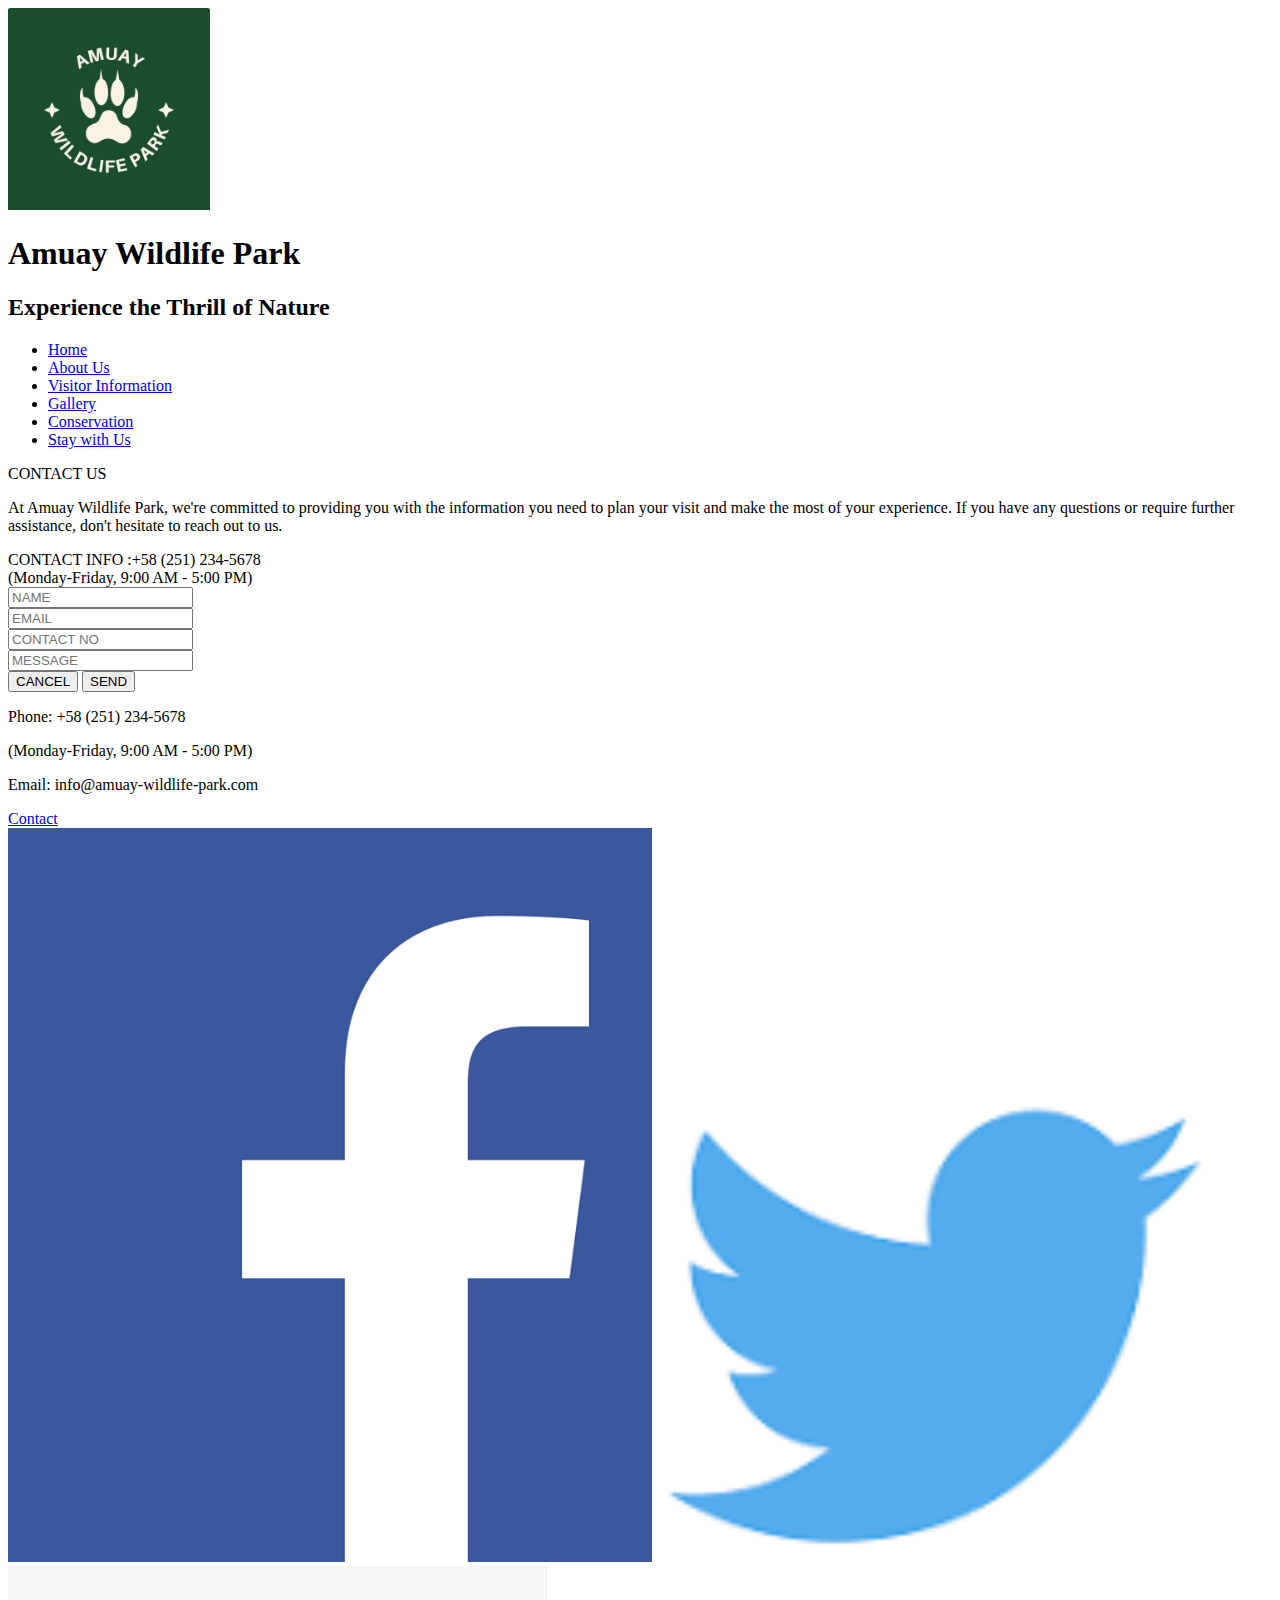
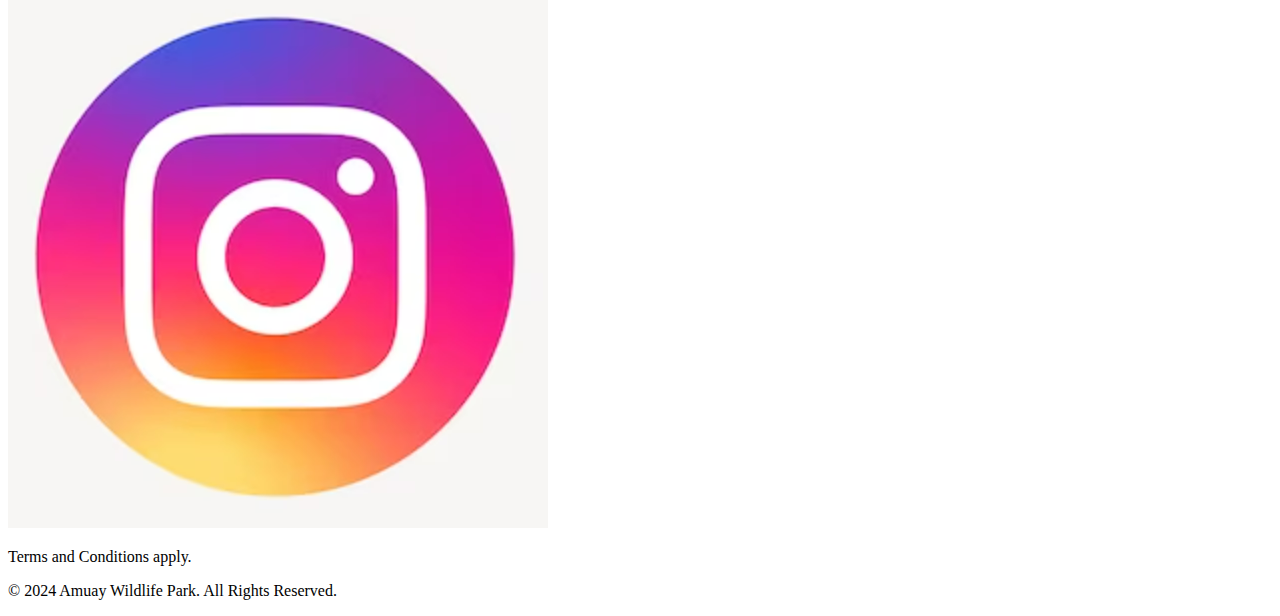
==== contact-us.html @ 72eb6523 "first commit" ====
<!DOCTYPE html>
<html lang="en">
<head>
  <meta charset="UTF-8">
  <meta name="viewport" content="width=device-width, initial-scale=1.0">
  <title>Contact Us</title>
  <link rel="stylesheet" href="style.css">
</head>
<body>
  <header>
    <img src="images/logo.jpeg" alt="Amuay Wildlife Park Logo" class="small-circle-logo">
    <div class="header-content">
      <h1>Amuay Wildlife Park</h1>
      <h2>Experience the Thrill of Nature</h2>
    </div>
  </header>

  <nav>
    <ul>
      <li><a href="index.html">Home</a></li>
      <li><a href="about-us.html">About Us</a></li>
      <li><a href="visitor-information.html">Visitor Information</a></li>
      <li><a href="gallery.html">Gallery</a></li>
      <li><a href="conservation.html">Conservation</a></li>
      <li><a href="stay-with-us.html">Stay with Us</a></li>
    </ul>
  </nav>
  
  <main class="contact"><div class="contact-background">
    <div class="contact-container">
      <div class="contact-screen">
        <div class="contact-screen-header">
          <div class="screen-header-left">
            <div class="screen-header-button close"></div>
            <div class="screen-header-button maximize"></div>
            <div class="screen-header-button minimize"></div>
          </div>
          <div class="screen-header-right">
            <div class="screen-header-ellipsis"></div>
            <div class="screen-header-ellipsis"></div>
            <div class="screen-header-ellipsis"></div>
          </div>
        </div>
        <div class="screen-body">
          <div class="screen-body-item left">
            <div class="app-title">
              <span>CONTACT</span>
              <span>US</span>
            </div>
            <p class="app-contact">At Amuay Wildlife Park, we're committed to providing you with the information you need to plan your visit and make the most of your experience. If you have any questions or require further assistance, don't hesitate to reach out to us.  </p>
            <div class="app-contact">CONTACT INFO :+58 (251) 234-5678 <br>(Monday-Friday, 9:00 AM - 5:00 PM) </div>
          </div>
          <div class="screen-body-item">
            <div class="app-form">
              <div class="app-form-group">
                <input class="app-form-control" placeholder="NAME">
              </div>
              <div class="app-form-group">
                <input class="app-form-control" placeholder="EMAIL">
              </div>
              <div class="app-form-group">
                <input class="app-form-control" placeholder="CONTACT NO">
              </div>
              <div class="app-form-group message">
                <input class="app-form-control" placeholder="MESSAGE">
              </div>
              <div class="app-form-group buttons">
                <button class="app-form-button">CANCEL</button>
                <button class="app-form-button">SEND</button>
              </div>
            </div>
          </div>
        </div>
      </div>
      
    </div>
  </div>
  
  </main>
  
  <footer>
    <div class="footer-contact">
      <p>Phone: +58 (251) 234-5678</p>
      <p>(Monday-Friday, 9:00 AM - 5:00 PM)</p>
      <p>Email: info@amuay-wildlife-park.com</p>
    </div>
    <div class="footer-links">
      <a href="contact-us.html">Contact</a>
    </div>
    <div class="social-icons">
      <img src="images/facebook.png" alt="Facebook Logo">
      <img src="images/twitter.png" alt="Twitter Logo">
      <img src="images/instagram.png" alt="Instagram Logo">
    </div>
    <p>Terms and Conditions apply.</p>
    <p>&copy; 2024 Amuay Wildlife Park. All Rights Reserved.</p>
  </footer>
</body>
</html>
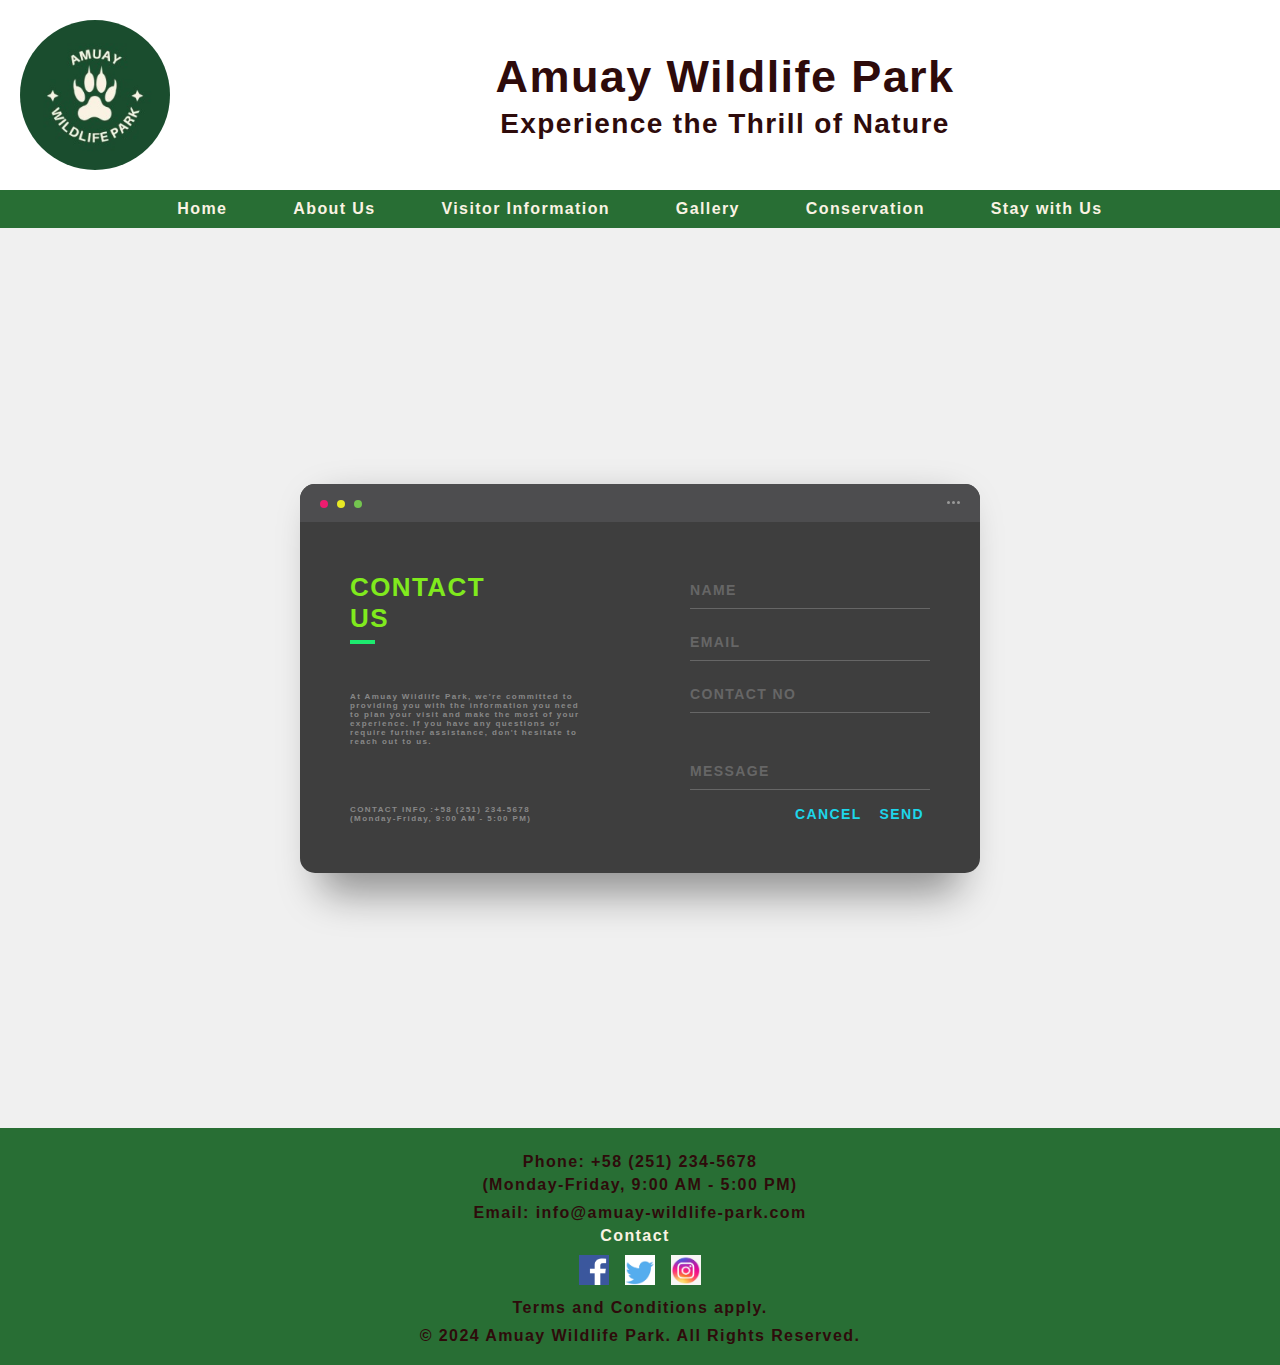
==== commit 3bfdb6ee: "changed css file name" ====
--- a/contact-us.html
+++ b/contact-us.html
@@ -4,7 +4,7 @@
   <meta charset="UTF-8">
   <meta name="viewport" content="width=device-width, initial-scale=1.0">
   <title>Contact Us</title>
-  <link rel="stylesheet" href="style.css">
+  <link rel="stylesheet" href="final_style.css">
 </head>
 <body>
   <header>
--- a/final_style.css
+++ b/final_style.css
@@ -0,0 +1,1224 @@
+/* -----------------------------   HOME   ----------------------------------- */
+body {
+    font-family: Arial, sans-serif;
+    margin: 0;
+    padding: 0;
+    background-color: #f0f0f0;
+}
+
+header {
+    background-color: white;
+    color: #7D5B18;
+    padding: 20px;
+    display: flex;
+    align-items: center;
+}
+
+.small-circle-logo {
+    width: 150px;
+    height: 150px;
+    border-radius: 50%;
+}
+
+.header-content {
+    flex-grow: 1;
+    margin-left: 20px;
+    text-align: start;
+}
+
+.header-content h1,
+.header-content h2 {
+    margin: 0;
+}
+
+.header-content h1 {
+    font-size: 45px;
+    text-align: center;
+}
+
+.header-content h2 {
+    font-size: 28px;
+    margin-top: 5px;
+    text-align: center;
+}
+
+
+nav {
+    background-color: #286E34;
+    padding: 10px;
+    text-align: center;
+}
+
+nav ul {
+    list-style: none;
+    margin: 0;
+    padding: 0;
+}
+
+nav li {
+    display: inline-block;
+    margin: 0 20px;
+}
+
+nav a {
+    color: #FAF3E3;
+    text-decoration: none;
+    font-weight: bold;
+    padding: 5px 10px;
+    border-radius: 5px;
+}
+
+nav a:hover {
+    background-color: #8BC34A;
+}
+
+.main-section {
+    width: 100%;
+    margin-bottom: 20px;
+    position: relative;
+    display: flex;
+    justify-content: space-between;
+    align-items: flex-start;
+}
+
+.text-container {
+    position: absolute;
+    top: 10%;
+    left: 50%;
+    transform: translateX(-50%);
+    padding: 20px;
+    background-color: rgba(0, 0, 0, 0.5);
+    color: white;
+    border-radius: 5px;
+    max-width: calc(50% - 40px);
+    height: auto;
+    z-index: 1;
+}
+
+.intro-bg {
+    width: 100%;
+    height: auto;
+}
+
+
+.left-content {
+    flex: 1;
+    margin-left: 6%;
+    margin-right: 2%;
+}
+
+.left-content {
+    background-color: #f9f9f9;
+    padding: 20px;
+    border-radius: 5px;
+}
+
+.left-content h3 {
+    color: #333;
+    font-size: 24px;
+    margin-bottom: 10px;
+}
+
+.left-content p {
+    margin-bottom: 10px;
+}
+
+.left-content ul {
+    list-style-type: none;
+    padding-left: 0;
+}
+
+.left-content ul li {
+    margin-bottom: 10px;
+}
+
+.left-content ul li a {
+    color: #007bff;
+    text-decoration: none;
+}
+
+.left-content ul li a:hover {
+    text-decoration: underline;
+}
+
+.right-content {
+    flex: 1;
+    overflow: hidden;
+    height: 100%;
+}
+
+.sliding-box {
+    width: 140%;
+    height: 100%;
+    display: flex;
+    animation: slide 10s linear infinite;
+}
+
+@keyframes slide {
+    0% { transform: translateX(0); }
+    100% { transform: translateX(-100%); }
+}
+
+.home-images {
+    display: flex;
+    animation: slide 10s linear infinite;
+    width: 100%;
+}
+
+.home-images img {
+    width: 30%;
+    height: 100%;
+    object-fit: cover;
+    margin-right: 5%; 
+}
+
+.book-now-button {
+    display: flex;
+    justify-content: space-between;
+    align-items: center;
+    margin-right: 34%; 
+    margin-top: 15px; 
+}
+
+.book-now-button .book-now-button {
+    flex: 0 0 auto;
+    width: auto;
+}
+
+.opening-hours {
+    margin-left: 30%; 
+    margin-bottom: 20px;
+}
+
+.book-now-button a {
+    display: inline-block;
+    padding: 10px 20px;
+    background-color: #4CAF50;
+    color: white;
+    text-decoration: none;
+    border-radius: 5px;
+    transition: background-color 0.3s ease;
+}
+
+.book-now-button a:hover {
+    background-color: #45a049;
+}
+
+footer {
+    background-color: #286E34;
+    color:#FAF3E3;
+    padding: 20px;
+    text-align: center;
+}
+
+.footer-contact p {
+    margin: 5px 0;
+}
+
+.footer-links a {
+    color: #FAF3E3;
+    text-decoration: none;
+    margin-right: 10px;
+}
+
+.social-icons img {
+    width: 30px;
+    height: 30px;
+    margin: 0 5px;
+}
+
+.footer-links,
+.social-icons {
+    margin-bottom: 10px;
+}
+
+.footer-links a:hover {
+    text-decoration: underline;
+}
+
+footer p:last-of-type {
+    margin-top: 10px;
+}
+
+@media screen and (max-width: 768px) {
+    .main-section {
+        flex-direction: column; 
+    }
+
+    header {
+        flex-direction: column;
+        align-items: center;
+    }
+
+    .header-content {
+        margin-left: 0;
+        margin-top: 10px; 
+        text-align: center;
+    }
+    
+    .text-container {
+        position: relative;
+        margin-top: 10px; 
+        max-width: 100%; 
+        padding: 10px; 
+    }
+
+    .left-content {
+        margin: 0; 
+    }
+
+    .right-content {
+        margin: 0; 
+    }
+
+    .home-images img {
+        margin-right: 0; 
+        width: 50%; 
+        height: auto; 
+        margin-right: 5%; 
+    }
+
+    .book-now-button,
+    .opening-hours {
+        margin: 0; 
+    }
+
+    .about-content .banner-text {
+        max-width: 100%;         
+    }
+
+    .about-content .banner-text h2 {
+        font-size: 18px; 
+    }
+
+    .about-content .text-section h3 {
+        font-size: 18px; 
+    }
+}
+
+/* -----------------------------   ABOUT US   ----------------------------------- */
+
+.about-content .about-banner {
+    position: relative;
+}
+
+.about-content .about-banner img {
+    width: 100%;
+    max-height: 250px; 
+    object-fit: cover;
+}
+
+.about-content .banner-text {
+    position: absolute;
+    top: 10%;
+    left: 50%;
+    transform: translateX(-50%);
+    padding: 20px;
+    background-color: rgba(0, 0, 0, 0.5);
+    color: white;
+    border-radius: 5px;
+    max-width: calc(80% - 40px); 
+    height: auto;
+    z-index: 1;
+}
+
+.about-content .banner-text h2 {
+    font-size: 24px; 
+}
+
+.about-content .text-section {
+    margin-bottom: 20px; 
+    padding-left: 5%;
+    padding-right: 5%;
+}
+
+.about-content .text-section h3 {
+    font-size: 20px; 
+    margin-bottom: 10px;
+}
+
+.about-content .text-section p {
+    margin-bottom: 10px;
+}
+
+.about-content .text-section ul {
+    margin-bottom: 10px;
+}
+
+.about-content .text-section ul li {
+    margin-bottom: 5px;
+}
+
+.about-content .text-section ul li strong {
+    font-weight: bold;
+}
+
+
+/* ---------------------------conservation---------------------------------------------------- */
+.conservation-main-content {
+  width: 100%;
+  margin-bottom: 20px;
+  position: relative;
+}
+ .conservation-introduction {
+  border: 1px solid #ccc;
+  margin: 10px;
+  padding: 10px;
+  width: calc(33% - 20px);
+  text-align: center;
+}
+.conservation-introduction {
+  width: calc(50% - 20px);
+}
+strong {
+  box-sizing: border-box;
+  font-weight: 700;
+  
+}
+  .conservation-content {
+    display: flex;
+  }
+  .conservation-left-column {
+    flex: 1;
+    padding: 20px;
+    text-align: center;
+  }
+  .conservation-right-column {
+    flex: 2;
+    padding: 20px;
+  }
+  .conservation-quote {
+    font-style: italic;
+    margin-bottom: 20px;
+  }
+  conservation-img {
+    max-width: 100%;
+    height: auto;
+  }
+  .conservation-left-column img {
+  max-width: 100%;
+  height: auto;
+  border-radius: 15px; /* This will give the image rounded corners */
+}
+
+  .conservation-container {
+    max-width: 1000px;
+    margin: auto;
+    padding: 20px;
+  }
+  .conservation-header {
+    text-align: center;
+    font-size: 36px;
+    margin: 20px 0;
+  }
+  .conservation-content {
+    display: flex;
+  }
+  .conservation-left-column {
+    flex: 1;
+    padding: 20px;
+    text-align: center;
+  }
+  .conservation-right-column {
+    flex: 2;
+    padding: 20px;
+  }
+  .conservation-quote {
+    font-style: italic;
+    margin-bottom: 20px;
+  }
+
+.conservation-nunito-sans {
+  font-family: "Nunito Sans";
+  font-optical-sizing: auto;
+  font-weight: bold;
+  font-style: normal;
+  font-variation-settings:
+    "wdth" 100,
+    "YTLC" 500;
+}
+
+.conservation-container-text {
+      
+      display: flex;
+      align-items: center;
+      justify-content: flex-start; /* Align items to the start of the container */
+      height: 30vh;
+      padding: 70px;
+  }
+  
+  .conservation-image {
+      flex: 0 0 auto; /* Do not grow or shrink the container, respect the width and height */
+      height: 150px; /* Adjust this value to make the GIF smaller */
+      border-radius: 50%; /* Makes the image round */
+      overflow: hidden; /* Ensures the round corners are applied */
+      margin-right: 20px;
+  }
+  
+  .conservation-image img {
+      height: auto; /* Adjust height automatically to maintain aspect ratio */
+      max-height: 100%; /* Ensure the image does not exceed its container's height */
+      width: auto; /* Adjust width automatically to maintain aspect ratio */
+      border-radius: 50%; /* Makes the image round */
+  }
+  .conservation-right-column{
+    flex-grow: 3; /* Allows the text container to fill up the remaining space */
+    background-color: rgba(212, 250, 210, 0.5);
+    padding: auto;
+  }
+  
+  .conservation-text {
+      flex-grow: 1; /* Allows the text container to fill up the remaining space */
+      background-color: rgba(226, 244, 213, 0.5);
+      padding: auto;
+  }
+ /*------------cconservation css tab---------*/
+ @import url(https://fonts.googleapis.com/css?family=Gabriela);
+@import url(https://fonts.googleapis.com/css?family=Open+Sans);
+
+.conservation-container-text html,  body,  div, h1, h2, h3, p, pre {
+	margin: 0;
+	padding: 0;
+	color: #2e0b0b;
+}
+.css-tabs html {
+	background: #b0f7c6;
+	font-family: 'Open Sans', Helvetica, Arial, sans-serif;
+	font-size: 13px;
+	line-height: 1.55;
+}
+.Conservation  h1 {
+	padding: 40px 0 20px;
+	font: 40px/60px Gabriela, Georgia, serif;
+	text-align: center;
+	text-shadow: 3px 3px rgba(0,0,0,0.1);
+	color: #fff;	
+}
+.Conservation p {
+	margin-bottom: 40px;
+	text-align: center;
+}
+
+.bg {
+	position: fixed;
+	top: 0;
+	left: 0;
+	width: 100%;
+	height: 100%;
+}
+.Conservation-page {
+	position: relative;
+	max-width: 980px;
+	margin: 0 auto;
+	padding: 0 20px 40px;
+}
+
+.csstabs4 {
+	margin: 0;
+	padding: 0;
+	border: 0;
+	outline: none;
+	font-size: 0;
+	text-align: left;
+}
+.csstabs4 > input {
+	position: absolute;
+	left: -9999px;
+}
+.csstabs4 > label {
+	position: relative;
+	display: inline-block;
+	margin: 0;
+	padding: 0;
+	border: 0;
+	outline: none;
+	cursor: pointer;
+	transition: all 0.1s;
+	-o-transition: all 0.1s;	
+	-ms-transition: all 0.1s;	
+	-moz-transition: all 0.1s;	
+	-webkit-transition: all 0.1s;
+}
+.csstabs4 > label i {
+	display: block;
+	float: left;
+	margin: 16px 8px 0 -2px;
+	padding: 0;
+	border: 0;
+	outline: none;
+	font-family: FontAwesome;
+	font-style: normal;
+	font-size: 17px;
+}
+.csstabs4 > input:checked + label {
+	cursor: default;
+}
+.csstabs4 > ul {
+	list-style: none;
+	position: relative;
+	display: block;
+	overflow: hidden;
+	margin: 0;
+	padding: 0;
+	border: 0;
+	outline: none;
+	font-size: 13px;
+}
+.csstabs4 > ul > li {
+	position: absolute;
+	width: 100%;
+	overflow: auto;
+	padding: 30px 40px 40px;
+	box-sizing: border-box;
+	-moz-box-sizing: border-box;
+	opacity: 0;
+	transition: all 0.5s;
+	-o-transition: all 0.5s;	
+	-ms-transition: all 0.5s;	
+	-moz-transition: all 0.5s;	
+	-webkit-transition: all 0.5s;
+}
+.csstabs4 > .tab-text-first:checked ~ ul .tab-text-first,
+.csstabs4 > .tab-text-2:checked ~ ul .tab-text-2,
+.csstabs4 > .tab-text-3:checked ~ ul .tab-text-3,
+.csstabs4 > .tab-text-4:checked ~ ul .tab-text-4,
+.csstabs4 > .tab-text-5:checked ~ ul .tab-text-5,
+.csstabs4 > .tab-text-6:checked ~ ul .tab-text-6,
+.csstabs4 > .tab-text-7:checked ~ ul .tab-text-7,
+.csstabs4 > .tab-text-8:checked ~ ul .tab-text-8,
+.csstabs4 > .tab-text-9:checked ~ ul .tab-text-9,
+.csstabs4 > .tab-text-last:checked ~ ul .tab-text-last {
+	z-index: 1;
+	top: 0;
+	left: 0;
+	opacity: 1;
+	-webkit-transform: scale(1,1);
+	-webkit-transform: rotate(0deg);
+}
+
+
+.csstabs4-height-auto > ul {
+	height: auto !important;
+}
+.csstabs4-height-auto > ul > li {
+	position: static;
+	display: none;
+	height: auto !important;
+}
+.csstabs4-height-auto > .tab-text-first:checked ~ ul .tab-text-first,
+.csstabs4-height-auto > .tab-text-2:checked ~ ul .tab-text-2,
+.csstabs4-height-auto > .tab-text-3:checked ~ ul .tab-text-3,
+.csstabs4-height-auto > .tab-text-4:checked ~ ul .tab-text-4,
+.csstabs4-height-auto > .tab-text-5:checked ~ ul .tab-text-5,
+.csstabs4-height-auto > .tab-text-last:checked ~ ul .tab-text-last {
+	display: block;
+}
+
+.csstabs4 .grid-row {
+	margin-top: 20px;
+}
+.csstabs4 .grid-row:after {
+	content: '';
+	display: table;
+	clear: both;
+}
+.csstabs4 .grid-row:first-child {
+	margin-top: 0;
+}
+.csstabs4 .grid-col {
+	display: block;
+	float: left;
+	margin-left: 2%;
+}
+.csstabs4 .grid-col:first-child {
+	margin-left: 0;
+}
+.csstabs4 .grid-col .inner {
+	padding: 10px 0;
+	border-radius: 5px;
+	background: #f2f2f2;
+	text-align: center;
+}
+.csstabs4 .grid-col-1 {
+	width: 15%;
+}
+.csstabs4 .grid-col-2 {
+	width: 32%;
+}
+.csstabs4 .grid-col-3 {
+	width: 49%;
+}
+.csstabs4 .grid-col-4 {
+	width: 66%;
+}
+.csstabs4 .grid-col-5 {
+	width: 83%;
+}
+.csstabs4 .grid-col-offset-1 {
+	margin-left: 19%;
+}
+.csstabs4 .grid-col-offset-1:first-child  {
+	margin-left: 17%;
+}
+.csstabs4 .grid-col-offset-2 {
+	margin-left: 36%;	
+}
+.csstabs4 .grid-col-offset-2:first-child {
+	margin-left: 34%;
+}
+.csstabs4 .grid-col-offset-3 {
+	margin-left: 53%;
+}
+.csstabs4 .grid-col-offset-3:first-child {
+	margin-left: 51%;
+}
+.csstabs4 .grid-col-offset-4 {
+	margin-left: 70%;
+}
+.csstabs4 .grid-col-offset-4:first-child {
+	margin-left: 68%;
+}
+.csstabs4 .grid-col-offset-5:first-child {
+	margin-left: 85%;
+}
+
+bs4 .typography {
+	color: #666;
+}
+.csstabs4 .typography h1,
+.csstabs4 .typography h2,
+.csstabs4 .typography h3,
+.csstabs4 .typography h4,
+.csstabs4 .typography h5,
+.csstabs4 .typography h6 {
+	margin: 40px 0 0 0;
+	padding: 0;
+	font-family: Gabriela, Georgia, serif;
+	text-align: left;
+	color: #333;
+}
+.csstabs4 .typography h1 {
+	font-size: 40px;
+	line-height: 60px;
+	text-shadow: 3px 3px rgba(0,0,0,0.1);
+}
+.csstabs4 .typography h2 {
+	font-size: 32px;
+	line-height: 48px;
+	text-shadow: 2px 2px rgba(0,0,0,0.1);
+}
+.csstabs4 .typography h3 {
+	font-size: 26px;
+	line-height: 38px;
+	text-shadow: 1px 1px rgba(0,0,0,0.1);
+}
+.csstabs4 .typography h4 {
+	font-size: 20px;
+	line-height: 30px;
+}
+.csstabs4 .typography h5 {
+	font-size: 15px;
+	line-height: 23px;
+	text-transform: uppercase;
+}
+.csstabs4 .typography h6 {
+	font-size: 13px;
+	line-height: 20px;
+	font-weight: 700;
+	text-transform: uppercase;
+}
+.csstabs4 .typography p {
+	margin: 20px 0 0 0;
+	padding: 0;
+	line-height: 20px;
+	text-align: left;
+}
+.csstabs4 .typography ul,
+.csstabs4 .typography ol {
+	list-style: none;
+	margin: 20px 0 0 0;
+	padding: 0;
+}
+.csstabs4 .typography li {
+	position: relative;
+	margin-top: 5px;
+	padding-left: 20px;
+}
+.csstabs4 .typography li ul,
+.csstabs4 .typography li ol {
+	margin-top: 5px;
+}
+.csstabs4 .typography ul li:before {
+	content: '';
+	position: absolute;
+	top: 8px;
+	left: 0;
+	width: 6px;
+	height: 4px;
+	background: #404040;
+}
+.csstabs4 .typography ol {
+	counter-reset: list1;
+}
+.csstabs4 .typography ol > li:before {
+	counter-increment:list1;
+	content: counter(list1)'.';
+	position: absolute;
+	top: 0;
+	left: 0;
+}
+.csstabs4 .typography a {
+	text-decoration: underline;
+	color: #1889e6;
+}
+.csstabs4 .typography a:hover {
+	text-decoration: none;
+}
+.csstabs4 .typography .pic {
+	padding: 4px;
+	border: 1px dotted #ccc;
+}
+.csstabs4 .typography .pic img {
+	display: block;
+}
+.csstabs4 .typography .pic-right {
+	float: right;
+	margin: 0 0 10px 20px;
+}
+.csstabs4 .typography .link {
+	text-decoration: underline;
+	color: #1889e6;
+	cursor: pointer;
+}
+.csstabs4 .typography .link:hover {
+	text-decoration: none;
+}
+.csstabs4 .typography h1:first-child,
+.csstabs4 .typography h2:first-child,
+.csstabs4 .typography h3:first-child,
+.csstabs4 .typography h4:first-child,
+.csstabs4 .typography h5:first-child,
+.csstabs4 .typography h6:first-child,
+.csstabs4 .typography p:first-child {
+	margin-top: 0;
+}
+.csstabs4 .typography .text-center {
+	text-align: center;
+}
+.csstabs4 .typography .text-right {
+	text-align: right;
+}
+
+
+/**/
+/* steps */
+/**/
+.csstabs4-steps > label {
+	cursor: default;
+}
+
+
+/**/
+/* animation effects */
+/**/
+.csstabs4-effect-scale > ul > li {
+	-webkit-transform: scale(0.1,0.1);
+}
+.csstabs4-effect-rotate  > ul > li {
+	-webkit-transform: rotate(180deg);
+}
+.csstabs4-effect-slide-top > ul > li {
+	top: -40px;
+}
+.csstabs4-effect-slide-right > ul > li {
+	left: 80px;
+}
+.csstabs4-effect-slide-bottom > ul > li {
+	top: 40px;
+}
+.csstabs4-effect-slide-left > ul > li {
+	left: -80px;
+}
+
+
+
+/*----------------------------------------------------------------------------*/
+/*                                   LAYOUTS                                  */
+/*----------------------------------------------------------------------------*/
+
+/**/
+/* top right */
+/**/
+.csstabs4-layout-top-right {
+	text-align: right;
+}
+
+
+/**/
+/* top center */
+/**/
+.csstabs4-layout-top-center {
+	text-align: center;
+}
+
+
+/**/
+/* top combi */
+/**/
+.csstabs4 > .right {
+	float: right;
+}
+
+
+
+/*----------------------------------------------------------------------------*/
+/*                                    ICONS                                   */
+/*----------------------------------------------------------------------------*/
+
+/**/
+/* icons positions */
+/**/
+.csstabs4-icons-top > label {
+	text-align: center;
+}
+.csstabs4-icons-top > label i {
+	float: none;
+	margin: 0 auto -10px;
+	padding-top: 17px;
+	font-size: 23px;
+	line-height: 23px;
+	text-align: center;
+}
+.csstabs4-icons-right > label i {
+	float: right;
+	margin: 0 -2px 0 8px;
+}
+.csstabs4-icons-bottom > label {
+	text-align: center;
+}
+.csstabs4-icons-bottom > label i {
+	float: none;
+	margin: -10px auto 0;
+	padding-bottom: 17px;
+	font-size: 23px;
+	line-height: 23px;
+	text-align: center;
+}
+.csstabs4-icons-only > label i {
+	float: none;
+	margin: 0 auto;
+	font-size: 23px;
+}
+
+
+
+
+@media screen and (max-width: 980px) {
+	
+}
+
+
+@media screen and (max-width: 767px) {
+	.csstabs4 > label {
+		display: block;
+	}
+	.csstabs4 > .right {
+		float: none;
+	}
+}
+
+.csstabs4 > label {	
+	padding: 0 20px;
+	background: #e5e5e5;
+	font-size: 13px;
+	line-height: 49px;
+}
+.csstabs4 > label:hover {
+	background: #f2f2f2;
+}
+.csstabs4 > input:checked + label {
+	background: #fff;
+}
+.csstabs4 > ul {
+	background: #e5f4db;
+	text-align: left;
+}
+.csstabs4-steps > label:hover {
+	background: #e5e5e5;	
+}
+
+
+.csstabs4-theme-1 > label {
+	margin: 0 5px 5px 0;
+	border-radius: 5px;
+	background: #d7f8cf;
+	box-shadow: 0 2px rgba(0,0,0,0.2);
+	color: #808080;
+	opacity: 0.8;
+}
+.csstabs4-theme-1 > label:hover {
+	background: #cae6ba;
+	opacity: 1;
+}
+.csstabs4-theme-1 > input:checked + label {
+	margin-bottom: 0;
+	padding-bottom: 5px;
+	border-bottom-right-radius: 0;
+	border-bottom-left-radius: 0;
+	color: #1a8513;
+	opacity: 1;
+}
+.csstabs4-theme-1 > ul {
+	border-radius: 5px;
+	box-shadow: 0 3px rgba(0,0,0,0.2);
+}
+.csstabs4-theme-1 > .tab-text-first:checked ~ ul {
+	border-top-left-radius: 0;
+}
+@media screen and (max-width: 767px) {
+	.csstabs4-theme-1 > label {
+		margin-right: 0;
+	}
+	.csstabs4-theme-1 > input:checked + label {
+		margin-bottom: 5px;
+		padding-bottom: 0;
+		border-radius: 5px;
+	}
+	.csstabs4-theme-1 > .tab-text-first:checked ~ ul {
+		border-top-left-radius: 5px;
+	}
+}
+@media screen and (max-width: 767px) {
+	.csstabs4-theme-2 > ul {
+		margin-top: 5px;
+	}
+}
+
+
+.csstabs4-theme-4 > ul {
+	border-radius: 5px;
+	box-shadow: 0 2px 2px rgba(0,0,0,0.3);
+}
+
+
+.csstabs4 > ul,
+.csstabs4 > ul > li {
+	height: 370px;
+}
+ /*--------contact Us----------*/
+ *, *:before, *:after {
+  box-sizing: border-box;
+  -webkit-font-smoothing: antialiased;
+  -moz-osx-font-smoothing: grayscale;
+}
+
+
+
+body, button, input {
+  font-family: 'Montserrat', sans-serif;
+  font-weight: 700;
+  letter-spacing: 1.4px;
+}
+
+.contact-background {
+  display: flex;
+  min-height: 100vh;
+}
+
+.contact-container {
+  flex: 0 1 700px;
+  margin: auto;
+  padding: 10px;
+}
+
+.contact-screen {
+  position: relative;
+  background: #3e3e3e;
+  border-radius: 15px;
+}
+
+.contact-screen:after {
+  content: '';
+  display: block;
+  position: absolute;
+  top: 0;
+  left: 20px;
+  right: 20px;
+  bottom: 0;
+  border-radius: 15px;
+  box-shadow: 0 20px 40px rgba(0, 0, 0, .4);
+  z-index: -1;
+}
+
+.contact-screen-header {
+  display: flex;
+  align-items: center;
+  padding: 10px 20px;
+  background: #4d4d4f;
+  border-top-left-radius: 15px;
+  border-top-right-radius: 15px;
+}
+
+.screen-header-left {
+  margin-right: auto;
+}
+
+.screen-header-button {
+  display: inline-block;
+  width: 8px;
+  height: 8px;
+  margin-right: 3px;
+  border-radius: 8px;
+  background: white;
+}
+
+.screen-header-button.close {
+  background: #ed1c6f;
+}
+
+.screen-header-button.maximize {
+  background: #e8e925;
+}
+
+.screen-header-button.minimize {
+  background: #74c54f;
+}
+
+.screen-header-right {
+  display: flex;
+}
+
+.screen-header-ellipsis {
+  width: 3px;
+  height: 3px;
+  margin-left: 2px;
+  border-radius: 8px;
+  background: #999;
+}
+
+.screen-body {
+  display: flex;
+}
+
+.screen-body-item {
+  flex: 1;
+  padding: 50px;
+}
+
+.screen-body-item.left {
+  display: flex;
+  flex-direction: column;
+}
+
+.app-title {
+  display: flex;
+  flex-direction: column;
+  position: relative;
+  color: #80ea1d;
+  font-size: 26px;
+}
+
+.app-title:after {
+  content: '';
+  display: block;
+  position: absolute;
+  left: 0;
+  bottom: -10px;
+  width: 25px;
+  height: 4px;
+  background: #1dea6f;
+}
+
+.app-contact {
+  margin-top: auto;
+  font-size: 8px;
+  color: #888;
+}
+
+.app-form-group {
+  margin-bottom: 15px;
+}
+
+.app-form-group.message {
+  margin-top: 40px;
+}
+
+.app-form-group.buttons {
+  margin-bottom: 0;
+  text-align: right;
+}
+
+.app-form-control {
+  width: 100%;
+  padding: 10px 0;
+  background: none;
+  border: none;
+  border-bottom: 1px solid #666;
+  color: #ddd;
+  font-size: 14px;
+  text-transform: uppercase;
+  outline: none;
+  transition: border-color .2s;
+}
+
+.app-form-control::placeholder {
+  color: #666;
+}
+
+.app-form-control:focus {
+  border-bottom-color: #ddd;
+}
+
+.app-form-button {
+  background: none;
+  border: none;
+  color: #1dd6ea;
+  font-size: 14px;
+  cursor: pointer;
+  outline: none;
+}
+
+.app-form-button:hover {
+  color: #1dd6ea;
+}
+
+
+.dribbble {
+  width: 20px;
+  height: 20px;
+  margin: 0 5px;
+}
+
+@media screen and (max-width: 520px) {
+  .screen-body {
+    flex-direction: column;
+  }
+
+  .screen-body-item.left {
+    margin-bottom: 30px;
+  }
+
+  .app-title {
+    flex-direction: row;
+  }
+
+  .app-title span {
+    margin-right: 12px;
+  }
+
+  .app-title:after {
+    display: none;
+  }
+}
+
+@media screen and (max-width: 600px) {
+  .screen-body {
+    padding: 40px;
+  }
+
+  .screen-body-item {
+    padding: 0;
+  }
+}
+
+/* ------------------------------------------------------------------------------- */